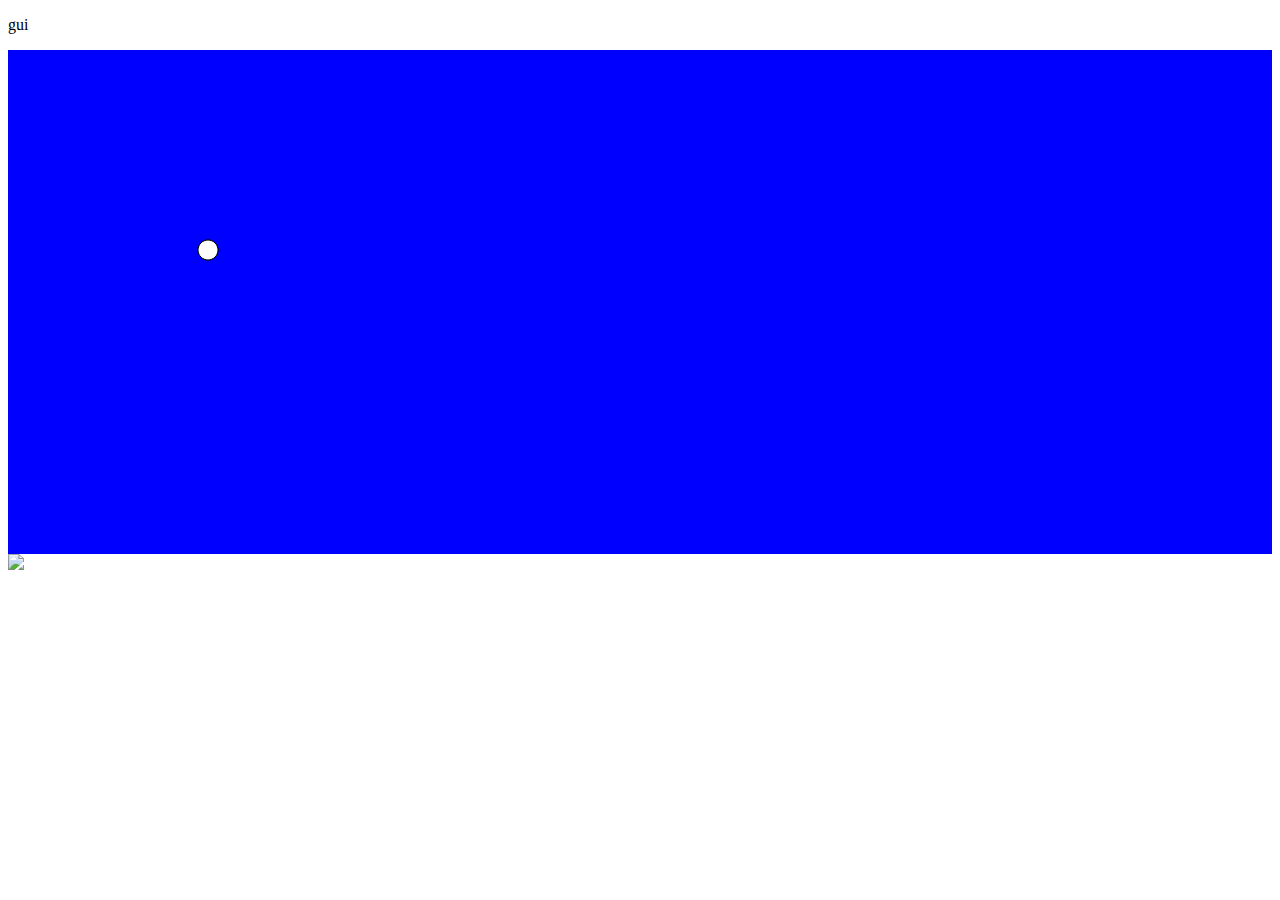
==== templates/index.html @ c27987b3 "[Django site] initial version" ====
<!DOCTYPE HTML>
<html>
   <head>
   <meta charset="utf-8">
   <title></title>        
   </head>
   <body>
    <p id="test">gui</p>
    <div id="draws" style="background-color:blue"></div>
    <!--<img src='http://'+window.location.hostname+':8000/camera/test/'> -->
    <img src='#' id='imagesource'>
    <script src="/static/js/two.js"></script>
    <script>
        var imagesource="http://"+window.location.hostname+":8000/camera/test/";
	document.getElementById('imagesource').src=imagesource;
        var draw=document.getElementById("draws");
        var two=new Two({width:400,height:500}).appendTo(draw);
        var offset=Two.Vector(0,0);
        //offset.set(2,4);
        var circle=two.makeCircle(200, 200, 10);
        circle.fill="#ff0"
        var circle2=two.makeCircle(200, 200, 10);
        //circle.translation.set(100,100)
        var x=document.getElementById("test");
        alert(JSON.stringify(circle.translation))
        two.update();//document.getElementById("test").innerHTML="fsfs";
        socket = new WebSocket("ws://" + window.location.hostname+ ":8888/chat/");
        socket.onmessage = function(e) {
            //var data=JSON.parse(e.data.text)
            //alert(data.quaposi[0]);
            //alert(e.data)
            var data=JSON.parse(e.data)
            var x=data.quaposi[0]
            var y=data.quaposi[1]
            //x.innerText="wanna"
            //alert(e.data)
            circle.translation.set(200+x,200+y)
            two.update()
            x.innerHTML=data.quaposi[0].toFixed(2);//data.quaposi[0].toFixed(2);
            socket.send("ok");//window.setTimeout(socket.onopen,100);
        }
            socket.onopen = function() {
                socket.send("ok");
            }
        if (socket.readyState == WebSocket.OPEN) socket.onopen();
      </script>
   </body>

   
</html>
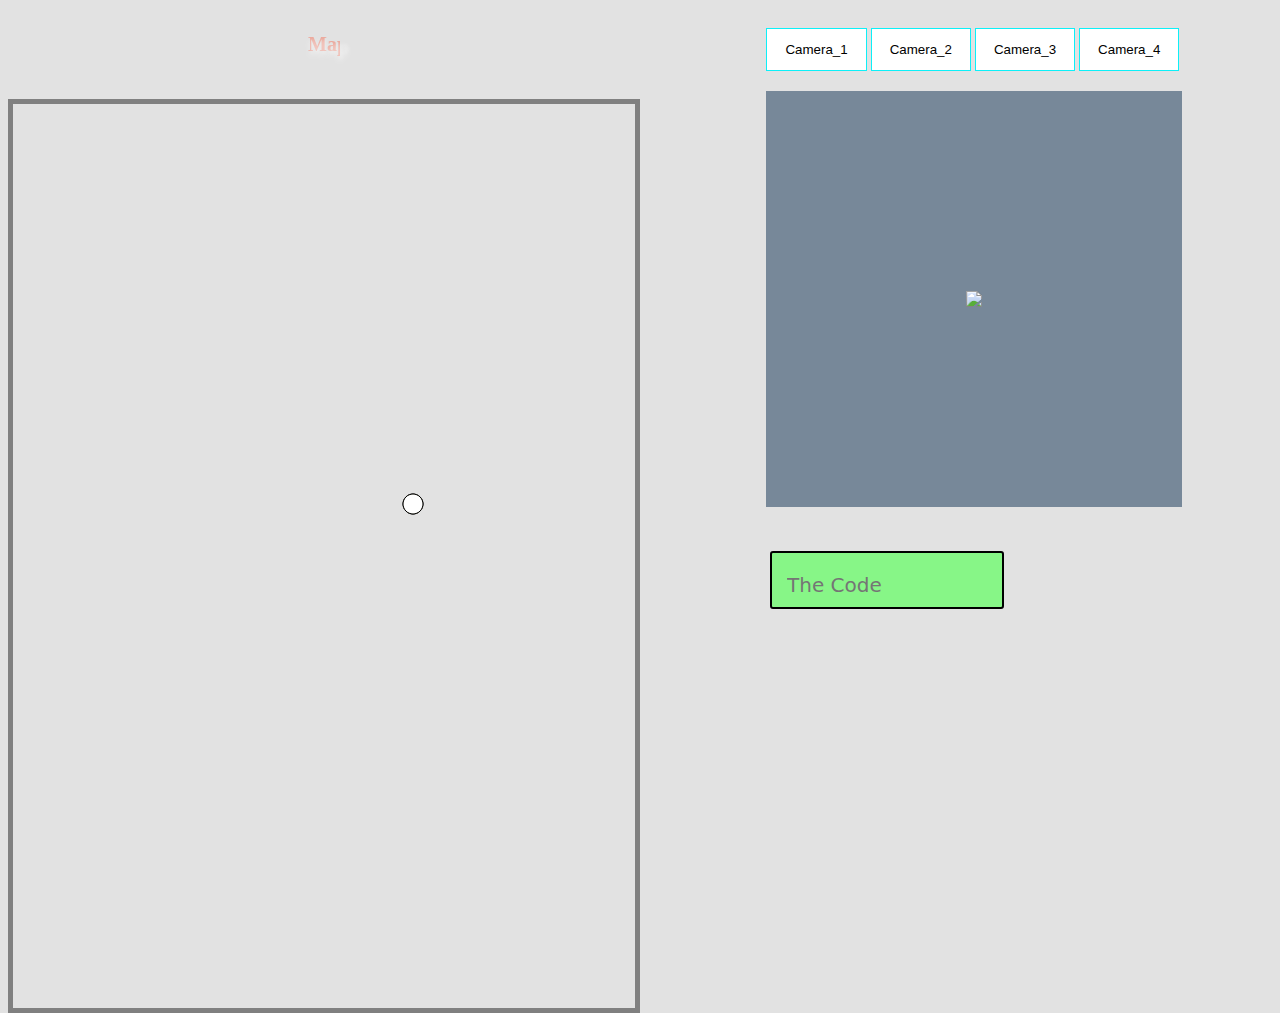
==== commit c56db1b7: "update the website style" ====
--- a/templates/index.html
+++ b/templates/index.html
@@ -1,51 +1,34 @@
-
 <!DOCTYPE HTML>
 <html>
-   <head>
-   <meta charset="utf-8">
-   <title></title>        
-   </head>
-   <body>
-    <p id="test">gui</p>
-    <div id="draws" style="background-color:blue"></div>
+
+<head>
+    <meta charset="utf-8">
+    <title>Airdrone Information</title>
+    <link rel="stylesheet" href="index.css" />
+</head>
+
+<body>
+    <div class="map_frame">
+        <h2 class="maptitle">Map</h2>
+        <br>
+        <div id="draws">
+
+        </div>
+    </div>
+
     <!--<img src='http://'+window.location.hostname+':8000/camera/test/'> -->
-    <img src='#' id='imagesource'>
+    <div id="image_frame">
+        <button class="camera_select_button" id="camera_1">Camera_1</button>
+        <button class="camera_select_button" id="camera_2">Camera_2</button>
+        <button class="camera_select_button" id="camera_3">Camera_3</button>
+        <button class="camera_select_button" id="camera_4">Camera_4</button>
+        <br>
+        <img src='#' id='imagesource'>
+    </div>
+    <input class="basic-slide" id="code" type="text" placeholder="The Code" disabled/>
     <script src="/static/js/two.js"></script>
-    <script>
-        var imagesource="http://"+window.location.hostname+":8000/camera/test/";
-	document.getElementById('imagesource').src=imagesource;
-        var draw=document.getElementById("draws");
-        var two=new Two({width:400,height:500}).appendTo(draw);
-        var offset=Two.Vector(0,0);
-        //offset.set(2,4);
-        var circle=two.makeCircle(200, 200, 10);
-        circle.fill="#ff0"
-        var circle2=two.makeCircle(200, 200, 10);
-        //circle.translation.set(100,100)
-        var x=document.getElementById("test");
-        alert(JSON.stringify(circle.translation))
-        two.update();//document.getElementById("test").innerHTML="fsfs";
-        socket = new WebSocket("ws://" + window.location.hostname+ ":8888/chat/");
-        socket.onmessage = function(e) {
-            //var data=JSON.parse(e.data.text)
-            //alert(data.quaposi[0]);
-            //alert(e.data)
-            var data=JSON.parse(e.data)
-            var x=data.quaposi[0]
-            var y=data.quaposi[1]
-            //x.innerText="wanna"
-            //alert(e.data)
-            circle.translation.set(200+x,200+y)
-            two.update()
-            x.innerHTML=data.quaposi[0].toFixed(2);//data.quaposi[0].toFixed(2);
-            socket.send("ok");//window.setTimeout(socket.onopen,100);
-        }
-            socket.onopen = function() {
-                socket.send("ok");
-            }
-        if (socket.readyState == WebSocket.OPEN) socket.onopen();
-      </script>
-   </body>
+    <script src="index.js"></script>
+</body>
 
-   
-</html>
+
+</html>--- a/templates/index.css
+++ b/templates/index.css
@@ -0,0 +1,76 @@
+body {
+    background-color: rgb(226, 226, 226);
+}
+
+.maptitle {
+    color: transparent;
+    font-size: 20px;
+    background-color: rgb(235, 169, 157);
+    text-shadow: rgba(255, 255, 255, 0.5) 0 5px 6px, rgba(255, 255, 255, 0.2) 1px 3px 3px;
+    -webkit-background-clip: text;
+    margin: 25px 300px;
+}
+
+.map_frame {
+    float: left;
+    width: 50%;
+    height: 50%;
+}
+
+#draws {
+    padding: 200px 200px;
+    border: 5px solid gray;
+}
+
+#image_frame {
+    float: right;
+    height: 50%;
+    width: 40%;
+}
+
+#imagesource {
+
+    background: lightslategrey;
+    padding: 200px 200px;
+    margin-top: 20px;
+    transition-duration: 0.6s;
+}
+
+.camera_select_button {
+    border: none;
+    background: rgb(255, 255, 255);
+    /* font-family: 'Segoe UI', Tahoma, Geneva, Verdana, sans-serif; */
+    font-style: inherit;
+    border: 1px solid rgb(13, 240, 248);
+    padding: 13px 18px;
+    margin-top: 20px;
+    transition-duration: 0.6s;
+}
+
+.camera_select_button:hover {
+    box-shadow: 0 12px 16px 0 rgba(0, 255, 0, 0.24), 0 17px 50px 0 rgba(0, 0, 255, 0.19);
+}
+
+.basic-slide {
+    display: inline-block;
+    position: relative;
+    width: 215px;
+    margin: 40px 20px 20px 130px;
+    padding: 20px 0 10px 15px;
+    font-family: "Open Sans", sans;
+    font-weight: 400;
+    font-size: 20px;
+    color: #377D6A;
+    background: #87f687;
+    border: 2px solid black;
+    border-radius: 3px;
+    outline: 0;
+    text-indent: auto; 
+    transition: all .3s ease-in-out;
+
+    /* &::-webkit-input-placeholder {
+        color: #efefef;
+        text-indent: 0;
+        font-weight: 300;
+    } */
+}
